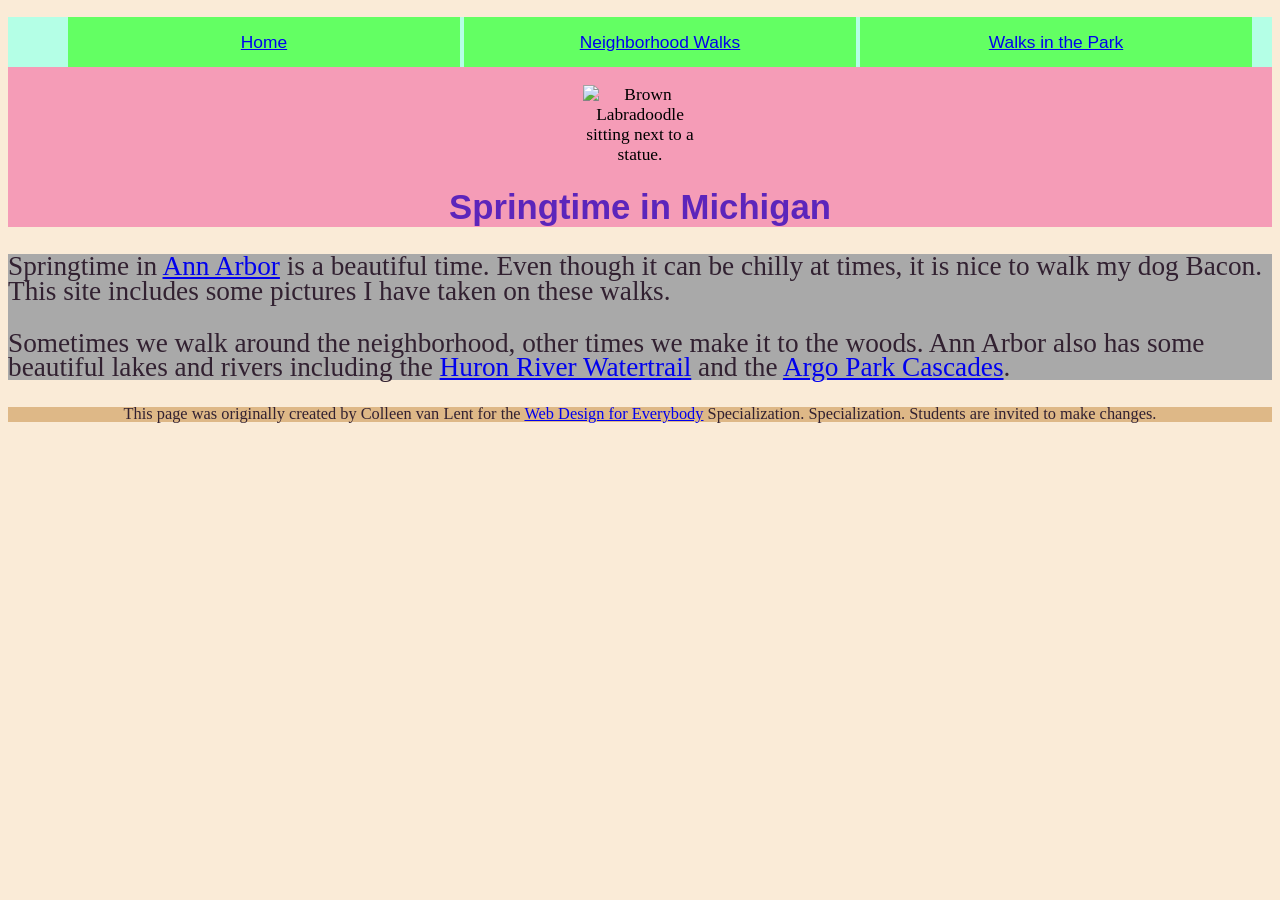
==== CSS-week1-HW1/index.html @ adf0cad2 "done now" ====
<!DOCTYPE html>
<html lang="en">

<head>
  <meta charset="utf-8">
  <meta name="viewport" content="width=device-width">
  <title>Springtime In Michigan</title>
  <link rel="stylesheet" href="css/style.css">
</head>

<body>
  <header>
    <nav>
      <ul>
        <li><a href="index.html">Home</a></li>
        <li><a href="neighborhood.html">Neighborhood Walks</a></li>
        <li><a href="parks.html">Walks in the Park</a></li>
      </ul>
    </nav>
    <img src="images/BaconGallupPark.jpg" width="200" alt="Brown Labradoodle sitting next to a statue.">
    <h1>Springtime in Michigan</h1>
  </header>
  <main>
    <p>Springtime in <a href="https://www.michigan.org/city/ann-arbor">Ann Arbor</a> is a beautiful time. Even though
      it can be chilly at times, it is nice to walk my dog Bacon. This site includes some pictures I have taken on
      these walks. </p>

    <p>Sometimes we walk around the neighborhood, other times we make it to the woods. Ann Arbor also has some
      beautiful lakes and rivers including the <a
        href="https://www.annarbor.org/things-to-do/recreation-outdoors/huron-river/">Huron River Watertrail</a> and
      the <a href="https://www.a2gov.org/departments/Parks-Recreation/parks-places/argo/pages/default.aspx">Argo Park
        Cascades</a>.</p>

  </main>
  <footer>
    <p>This page was originally created by Colleen van Lent for the <a
        href="https://www.coursera.org/specializations/web-design"> Web Design for Everybody</a> Specialization.
      Specialization. Students are invited to make changes.</p>
  </footer>

</body>

</html>
---- CSS-week1-HW1/css/style.css ----
body{
  font-family:'Times New Roman', Times, serif;
  font-size: 155%;
  background-color: antiquewhite;
}

header{
  background-color:rgb(245, 156, 183);
  text-align: center;
  font-size: 70%;
  font-family: Georgia, 'Times New Roman', Times, serif;
}

nav{
  background-color:rgb(180, 255, 230);
}

main{
  background-color: darkgrey;
}

img{
  display: inline-block;
  width: 9%;
  height: 10%;
  
}

footer{
  text-align:center;
  font-family: Arial, Helvetica, sans-serif;
  font-size: 60%;
  background-color: burlywood;
}

li{
  display: inline-block;
  width: 32%;
  text-align: center;
  height: 50px;
  background-color:rgb(99, 255, 99);
  line-height: 50px;
  font-family: Arial, Helvetica, sans-serif;
}

h1{
  font-family: 'Segoe UI', Tahoma, Geneva, Verdana, sans-serif;
  text-align: center;
  color:rgb(92, 37, 187);
}

p{
  color:rgb(50, 33, 49);
  font-family: 'Times New Roman', Times, serif;
  font-size: 110%;
  line-height: 90%;
}
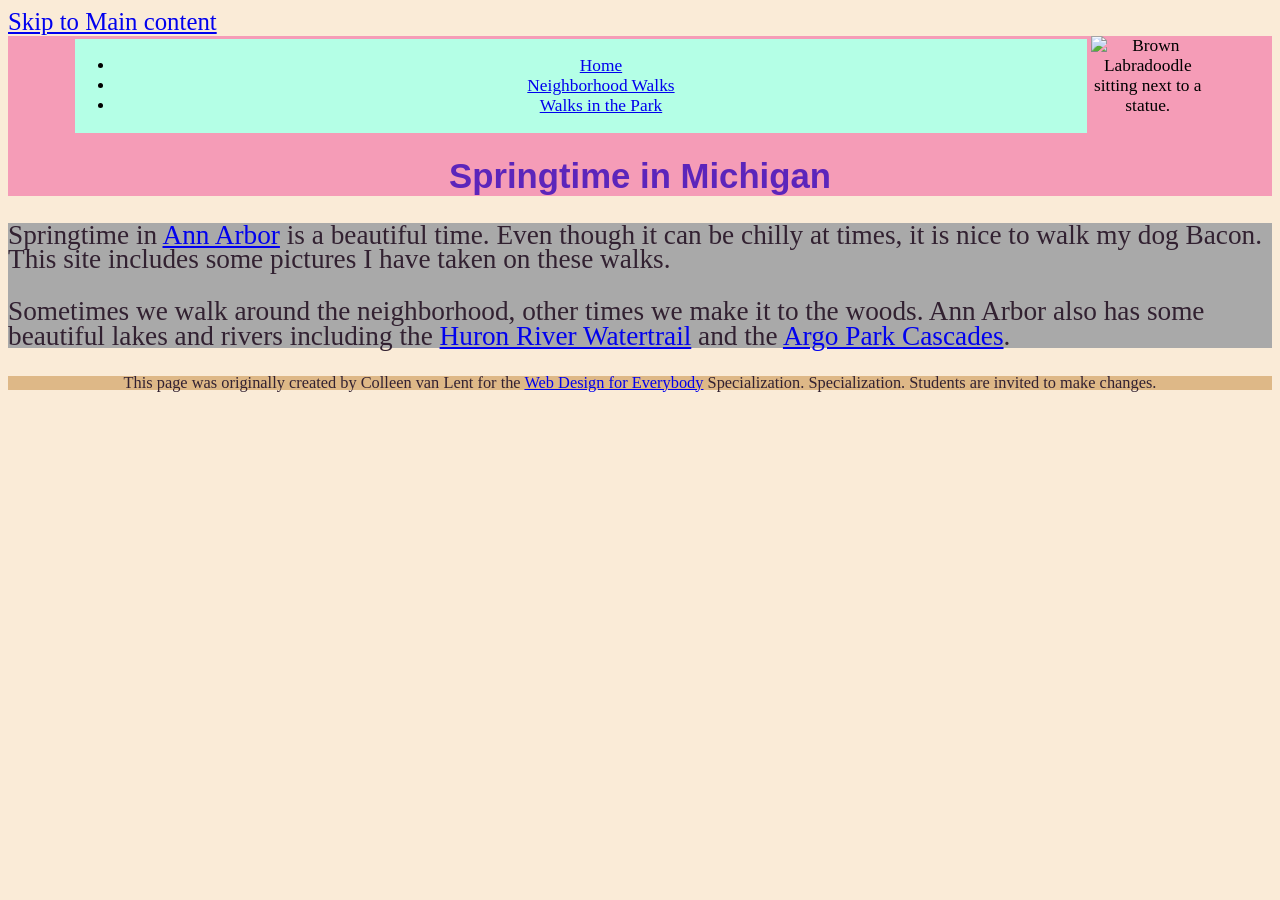
==== commit b67c2eb8: "update hw2" ====
--- a/CSS-week1-HW1/index.html
+++ b/CSS-week1-HW1/index.html
@@ -9,6 +9,7 @@
 </head>
 
 <body>
+  <a href="#main">Skip to Main content</a>
   <header>
     <nav>
       <ul>
@@ -20,7 +21,7 @@
     <img src="images/BaconGallupPark.jpg" width="200" alt="Brown Labradoodle sitting next to a statue.">
     <h1>Springtime in Michigan</h1>
   </header>
-  <main>
+  <main id="main">
     <p>Springtime in <a href="https://www.michigan.org/city/ann-arbor">Ann Arbor</a> is a beautiful time. Even though
       it can be chilly at times, it is nice to walk my dog Bacon. This site includes some pictures I have taken on
       these walks. </p>
--- a/CSS-week1-HW1/css/style.css
+++ b/CSS-week1-HW1/css/style.css
@@ -13,6 +13,14 @@
 
 nav{
   background-color:rgb(180, 255, 230);
+  display: inline-block;
+  width: 80%;
+}
+
+nav img{
+  width: 10%;
+  position:relative;
+
 }
 
 main{
@@ -33,7 +41,25 @@
   background-color: burlywood;
 }
 
-li{
+.grid{
+  display:grid;
+  grid-template-columns: 40% 40%;
+  justify-content: center;
+  align-items: center;
+  row-gap: 20px;
+}
+
+.grid img{
+  width: 100%;
+}
+
+.flex {
+  display:flex;
+  flex-wrap: wrap;
+  justify-content: space-evenly;
+}
+
+/* li{
   display: inline-block;
   width: 32%;
   text-align: center;
@@ -41,7 +67,7 @@
   background-color:rgb(99, 255, 99);
   line-height: 50px;
   font-family: Arial, Helvetica, sans-serif;
-}
+} */
 
 h1{
   font-family: 'Segoe UI', Tahoma, Geneva, Verdana, sans-serif;
